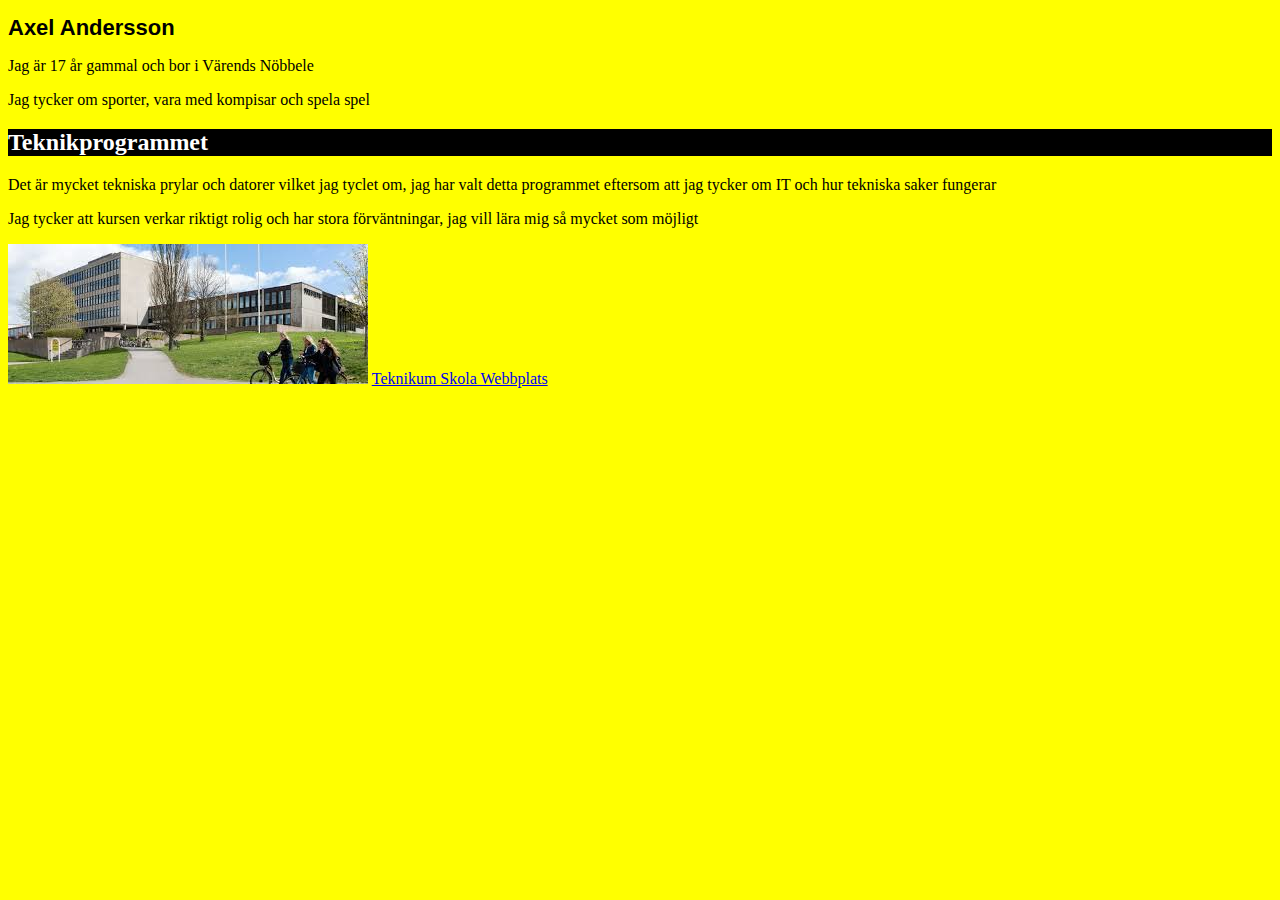
==== uppgift1.html @ a978ef32 "La till filer" ====
<!DOCTYPE html>
<html lang="sv">
	<head>
		<meta charset="utf-8">
		<title>Uppgift 1</title>
		<link href="uppgift2.css" rel="stylesheet">
	</head>
	<body>
		
		<h1>Axel Andersson</h1>
			<p>Jag är 17 år gammal och bor i Värends Nöbbele</p>
			<p>Jag tycker om sporter, vara med kompisar och spela spel</p>
		<h2>Teknikprogrammet</h2>
			<p>Det är mycket tekniska prylar och datorer vilket jag tyclet om, jag har valt detta programmet eftersom att jag tycker om IT och hur tekniska saker fungerar</p>
			<p>Jag tycker att kursen verkar riktigt rolig och har stora förväntningar, jag vill lära mig så mycket som möjligt</p>
		<img src="[data-uri]" alt="Telnikum">
		<a href="https://www.vaxjo.se/sidor/forskola-och-skola/gymnasieskola/teknikum.html">Teknikum Skola Webbplats</a>
	</body>
</html>
---- uppgift2.css ----
body{
	background-color:yellow;
	
}
h1{
	font-family:arial;
	font-size:22px;
}
h2{
	background-color:black;
	color:white;
}
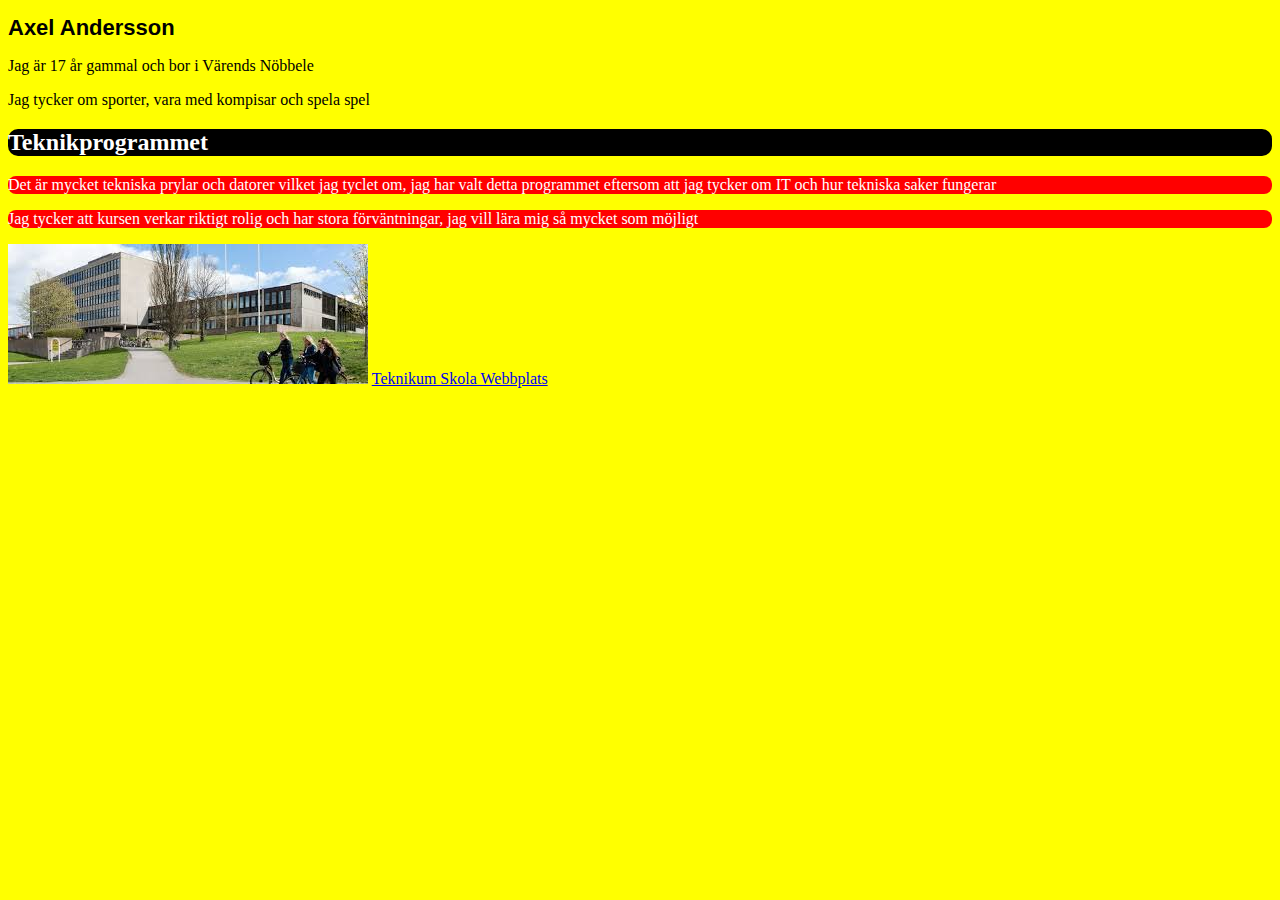
==== commit 5707793f: "La upp filer" ====
--- a/uppgift1.html
+++ b/uppgift1.html
@@ -12,8 +12,8 @@
 			<p>Jag är 17 år gammal och bor i Värends Nöbbele</p>
 			<p>Jag tycker om sporter, vara med kompisar och spela spel</p>
 		<h2>Teknikprogrammet</h2>
-			<p>Det är mycket tekniska prylar och datorer vilket jag tyclet om, jag har valt detta programmet eftersom att jag tycker om IT och hur tekniska saker fungerar</p>
-			<p>Jag tycker att kursen verkar riktigt rolig och har stora förväntningar, jag vill lära mig så mycket som möjligt</p>
+			<p class="text">Det är mycket tekniska prylar och datorer vilket jag tyclet om, jag har valt detta programmet eftersom att jag tycker om IT och hur tekniska saker fungerar</p>
+			<p class="text">Jag tycker att kursen verkar riktigt rolig och har stora förväntningar, jag vill lära mig så mycket som möjligt</p>
 		<img src="[data-uri]" alt="Telnikum">
 		<a href="https://www.vaxjo.se/sidor/forskola-och-skola/gymnasieskola/teknikum.html">Teknikum Skola Webbplats</a>
 	</body>
--- a/uppgift2.css
+++ b/uppgift2.css
@@ -10,5 +10,11 @@
 }
 h2{
 	background-color:black;
+	border-radius:10px;
+	color:white;
+}
+p.text{
+	background-color:red;
+	border-radius:8px;
 	color:white;
 }